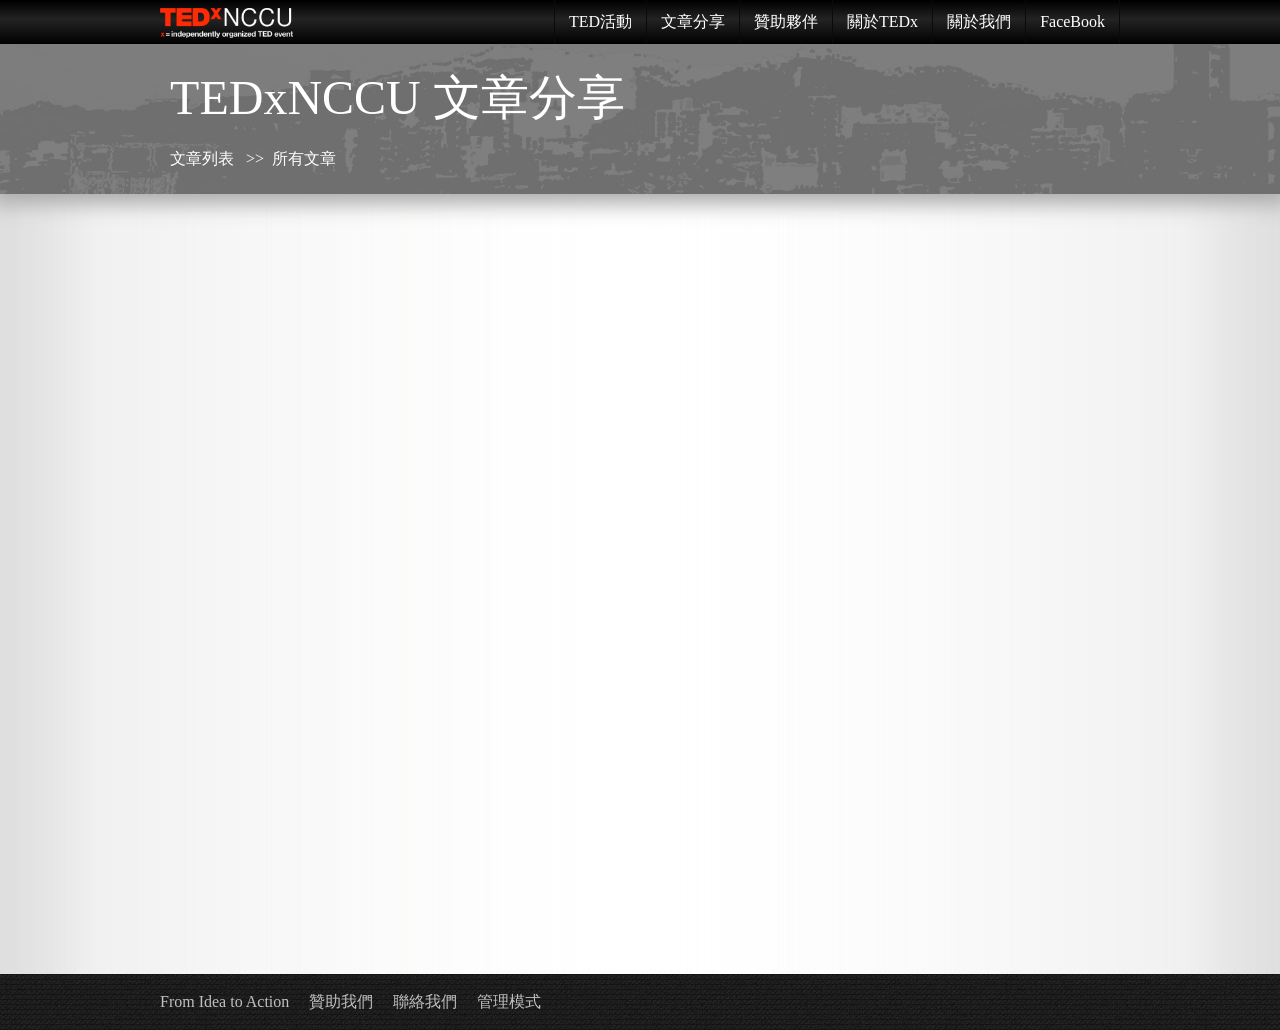
==== blog/index.html @ a66b3fd5 "wonderful 1" ====
<!doctype html>
<html><!-- InstanceBegin template="/Templates/TEDxNCCU.dwt" codeOutsideHTMLIsLocked="false" -->
<head>
<meta charset="utf-8">
<link rel="shortcut icon" type="image/x-icon" href="http://1.gravatar.com/blavatar/5eb168b0154768602b7da05b54081381?s=16" sizes="16x16">
<link rel="icon" type="image/x-icon" href="http://1.gravatar.com/blavatar/5eb168b0154768602b7da05b54081381?s=16" sizes="16x16">
<!-- InstanceBeginEditable name="head1" -->
<title>所有文章--TEDxNCCU 文章分享</title>

<script src="../js/jquery.min.js" type="text/javascript"></script>
<script src="../js/jquery-ui.js" type="text/javascript"></script>
<script src="../js/parse-1.2.8.min.js" type="text/javascript"></script>


<!-- InstanceEndEditable -->
<link href="../css/jquery-ui.css" rel="stylesheet" type="text/css">
<!--link href="css/bootstrap.min.css" rel="stylesheet" type="text/css"-->
<link href="../css/reset.css" rel="stylesheet" type="text/css">
<!--link href="css/bootstrap-responsive.min.css" rel="stylesheet" type="text/css"-->
<link href="../css/tedxnccu2.css" rel="stylesheet" type="text/css">
<!-- InstanceBeginEditable name="head2" -->
<style>
/*article*/
.art-pre { width:auto; margin-bottom:20px; background-color:rgba(255,255,255,.8);}
.art-pre-pic { margin-right:20px; margin-bottom:20px; float:left; box-shadow:0px 2px 5px 1px #999999; height:200px; }
.art-pre-info { padding:20px; width:auto;}
.art-pre-info > h3 { margin-bottom:10px; color:#FF0000; font-size:1.2em; font-weight:bold;}
.art-pre-info > p { color:black; margin-bottom:0px;}

</style>
<!-- InstanceEndEditable -->
</head>
<body>

<nav>
	<div id="nav" class="container clearfix">
		<div style="float:left;">
			<a href="../index.html"><img src="../img/TEDxNCCU5.png" height="30" style="margin:8px 0px 3px 0px;"></a>
		</div>
		<div style="float:right">
			<ul id="mainNav" class="hrzUL clearfix">
				<li class="withSubNav clearfix">
					<a href="../acts/index.html">TED活動</a>
					<ul class="subNav">
						<li><a href="#">2013 From Idea To Action</a></li>
					</ul>
				</li>
				<li class="withSubNav clearfix">
					<a href="index.html">文章分享</a>
					<ul class="subNav">
						<li><a href="blog.html">部落格</a></li>
						<li><a href="tedtalk.html">TED TALK</a></li>
						<li><a href="act.html">活動成果</a></li>
					</ul>
				</li>
								<li><a href="../spnsors.html">贊助夥伴</a>	</li>
				<li><a href="../aboutTEDx.html">關於TEDx</a></li>	
				<li class="withSubNav clearfix"><a href="../about.html">關於我們</a>
					<ul class="subNav">
						<li><a href="members.html">團隊介紹</a></li>
						<li><a href="#">團隊理念</a></li>
						<li><a href="../contact.html">聯繫我們</a></li>
					</ul>
				</li>
				<li><a href="https://www.facebook.com/tedxnccu">FaceBook</a></li>
	
			</ul>
		</div>
	</div>
</nav>
<div style="width:100%; height:44px;">
</div>
<!-- InstanceBeginEditable name="content" -->
<div id="banner">
	<div class="bannerPic-small-cover">
		<div class="container">
			<div class="title">
				<h1>TEDxNCCU 文章分享</h1>
			</div>
			<div style="padding:10px; color:white; display:block; ">
				文章列表&nbsp;&nbsp; >> &nbsp;所有文章&nbsp;
			</div>

		</div>
	</div>
	<div class="bannerPic-small shd-large">
	</div>
	
	<!--div class="bread subBanner" style="position:absolute; top:250px; z-index:30;">
		<div class="container">

		</div>
	</div-->	
</div>


<div id="content" class="outer bg">
	<div class="container clearfix apdArea" style="min-height:700px;">
		<noscript>
			<h3>必須支援 javascript 才能觀看文章</h3>
		</noscript>
		<!--div class="leftArea ">
			<h3 class="tag">文章列表</h3>
			<hr />
		</div-->
	</div> <!-- /container-->
</div>
<div class="container" style="display:none;">
	<form class="pageForm" action="view.html" method="get">
		<input id="pageInput1" name="blog" hidden="true" value="0" style="display:none;">
		<input id="pageInput2" name="db" hidden="true" value="0" style="display:none;">
	</form>

	<form class="editForm" action="edit.html" method="get">
		<input id="editInput1" name="blog" hidden="true" value="0" style="display:none;">
		<input id="editInput2" name="db" hidden="true" value="0" style="display:none;">
	</form>

</div>
<!-- InstanceEndEditable -->


<footer class="outer-small">
	<div class="container clearfix">
		<ul class="hrzUL foot_nav">
			<li><a href="../acts/index.html">From Idea to Action</a></li>
			<li><a href="../sponsor.html">贊助我們</a></li>
			<li><a href="../contact.html">聯絡我們</a></li>
			<li><a href="../manage/login.html">管理模式</a></li>
		</ul>
	</div>
</footer>

<!-- InstanceBeginEditable name="content-aft" -->
<!-- InstanceEndEditable -->


<!-- InstanceBeginEditable name="js-1" -->
<script type="text/javascript">
</script>
<!-- InstanceEndEditable -->
<script src="../js/jquery.min.js" type="text/javascript"></script>
<script src="../js/jquery-ui.js" type="text/javascript"></script>
<!--script src="js/bootstrap.min.js" type="text/javascript"></script-->
<script src="../js/parse-1.2.8.min.js" type="text/javascript"></script>
<script src="../js/TEDxNCCU.js" type="text/javascript"></script> 
<!-- InstanceBeginEditable name="js-2" -->


<script type="text/javascript">
/*Last bind first go !!!*/

$('.apdArea').on('click','.art-pre-tit',function(e){
	getData(e);
});
//$('.art-pre').on('click','.art-pre-pic',function(e){getData(e)});

function getData (e){
	var p = $($(e.currentTarget).parents('.art-pre')[0]).data('blog');
	$('#pageInput1').val(p);
	$('.pageForm').submit();
	return false 

	//e.preventDefault();
	//else return false;
}

var blogId;
var blog;
function getURLParameter(name) {
	return decodeURI(
		(RegExp(name + '=' + '(.+?)(&|$)').exec(location.search)||[,null])[1]
	);
}


Parse.initialize("BFuEvRNBwRW6MScfT6nIUrhZaKMBriF4VpAC0DwD", "MvYBNO5NQ6DeixPpLgmH60wQDQvQrf5nIrx6RHgy");
var TEDxBLOG = Parse.Object.extend("TEDxBLOG");
var query = new Parse.Query(TEDxBLOG);

var $apd = $('.apdArea');
function pullBlog () {
	query.descending('date');
	query.limit (10);
//	query.ckip (n);
	query.find({
		success:function (o){
			
			for (var i = 0 ; i < o.length ; i++){
				blog = getBlog (o[i]);
				show (blog);
			}
		},
		error:function (o,e){
			console.log (e);
		}	
	})
}

function getBlog (o){
	console.log ('getting');
	var obj = {
		'subject': o.get('subject'),
		'type': o.get('type'),
		'writer': o.get('writer'),
		'date': o.get('date'),
		'preImg': o.get('preImg'),
		'abstract': o.get('abstract'),
		'content': o.get('content'),
		'id':o.id
	}
	return obj;
}

function show (blog){
	if (!blog.subject) { return false }//alert ('資料庫問題，請先參閱其他文章');
	var b = '<div class="art-pre-img" "></div>';
	
	if ( Parse.User.current()){var c = '<div class="control-outer" style="height:0px; width:auto; clear:both; bottom:60px; " >				<ul class="clearfix admin-btns" style="top:20px; right:20px;">					<li style="margin-right:20px;"><a id="admin-btn-edit" class="admin-btn" href="#" title="編輯"><img width="20" src="../img/btns/edit.png"></a></li>					<li><a id="admin-btn-bin" class="admin-btn" href="#" title="刪除"><img width="15" src="../img/btns/bin.png"></a></li>				</ul>			</div>';}// edit or delete func
	var a = '<div data-blog="'+ blog.id +'" class="art-pre clearfix block">				<a class="art-pre-pic"  title="'+ blog.subject  +'" href="#"><img width="200" height="200" style="background-image:url('+blog.preImg+'); background-size:cover; background-position:center center;"></a>				<div class="art-pre-info" >					<h3><a  href="#" class="art-pre-tit"  title="'+ blog.subject +'">'+ blog.subject +'</a></h3>					<span class="date">'+ blog.date +'</span>					<p>'+ blog.abstract +'</p>				</div>'	+ c+		'</div>';
	$apd.append(a);
}


// edit or delete func 
$apd.on('click','#admin-btn-edit',function (e){
	var $prn = $($(e.currentTarget).parents('.art-pre')[0]);	
	var i = $prn.data('blog');
 	$('#editInput1').val(i);
	$('#editInput2').val('');
	$('.editForm').submit();
	console.log ('!!');
	return false;
});
$apd.on('click','#admin-btn-bin',function (e){
	console.log(e.currentTarget);
	var $prn = $($(e.currentTarget).parents('.art-pre')[0]);
	var s = $prn.find('.art-pre-tit').text();
	var i = $prn.data('blog');
	
	var a = confirm ("文章："+s+'\n即將被刪除，並無法復原，你確定嗎?');
	if (a){
		query.get(i,{success:function (o){
			o.destroy({success:function (o){
				alert ('文章已經刪除');
				$prn.fadeOut();
			}});
		},error :function (o,e){console.log (e);}
		});
	}
	return false ;

/*	if (a)theBlog.destroy({success:function (){
		alert ('刪除成功'); 
		switch (db){
			case 'G' : dataBase = 	window.location = "grass.html";break;
			case 'B' : dataBase = 	window.location = "back.html";break;
			default  : dataBase = 	window.location = "index.html"
		}
	}});*/
	
});





$(document).ready(function(e) {
	//blogId = '8MROTNof9T'//'My4BYgu7Il' ;//(getURLParameter('blog'));
	pullBlog ();
	
});
</script>
<!-- InstanceEndEditable -->
</body>
<!-- InstanceEnd --></html>
---- css/tedxnccu2.css ----
/* CSS Document */
body {
	font-family: inherit;
}
.outer { padding:40px 0px ;}  /*用在padding 上下*/
.outer-small { padding:20px 0px;}
.container { width:960px; margin:auto;}
.padding { padding:0px 20px;}




#bann er , #n av {background: #210000; /* Old browsers */
background: -moz-linear-gradient(-45deg, #210000 0%, #6d0000 100%); /* FF3.6+ */
background: -webkit-gradient(linear, left top, right bottom, color-stop(0%,#210000), color-stop(100%,#6d0000)); /* Chrome,Safari4+ */
background: -webkit-linear-gradient(-45deg, #210000 0%,#6d0000 100%); /* Chrome10+,Safari5.1+ */
background: -o-linear-gradient(-45deg, #210000 0%,#6d0000 100%); /* Opera 11.10+ */
background: -ms-linear-gradient(-45deg, #210000 0%,#6d0000 100%); /* IE10+ */
background: linear-gradient(135deg, #210000 0%,#6d0000 100%); /* W3C */
filter: progid:DXImageTransform.Microsoft.gradient( startColorstr='#210000', endColorstr='#6d0000',GradientType=1 ); /* IE6-9 fallback on horizontal gradient */}


.main-wallMov { width:640px !important; height:360px !important;  float:left;}
[class~=wallMov] { float:left; width:320px; height:180px;  }



/*reset*/
.largeUL > li { margin:10px 0px; }
.XlargeUL > li { margin:20px 0px;}
p { line-height:150%;}
h2, h3 { color:red; font-family:'微軟正黑體';}
.stlUL { list-style:outside circle; }
.stlUL { margin-left:1.5em;}



.subNav { background-color:rgba(0,0,0,.8); width:200px; border-radius:2px;  overflow:hidden;  display:none; position:absolute; top:44px; z-index:20;}
.subNav > li { width:100%;}
.subNav > li > a {padding:14px; display:block;}
.subNav > li:last-child ,{ border:0;}
.subNav > li >a:hover { color:red;}
.subNav:hover , .withSubNav:hover > .subNav { display:block;}

.leftArea  { float:left; width:680px; padding-right:40px;}
.rightArea { float:right; width:240px; }
.rightArea > .rit-ara-box { width:100%; margin-bottom:20px;}

.alignRightUL { width:100%;}
.alignRightUL > li { float:right; width:100%;}
.alignRightUL > li > a { float:right; }




.bread {padding:10px 0px; background:url(../img/bg/fabric_plaid.png);}


a , a:hover , a:checked , a:visited , a:active , a:focus , a:link { text-decoration:none; }



/*ver 2*/
h3.box-title { color:gray; font-weight:900;}
nav { color:white; position:fixed; z-index:100; width:100%; background-image:url(../img/nav_bg.jpg); 
background: rgb(0,0,0); /* Old browsers */
background: -moz-linear-gradient(top, rgba(0,0,0,1) 1%, rgba(35,35,35,1) 44%, rgba(0,0,0,1) 100%); /* FF3.6+ */
background: -webkit-gradient(linear, left top, left bottom, color-stop(1%,rgba(0,0,0,1)), color-stop(44%,rgba(35,35,35,1)), color-stop(100%,rgba(0,0,0,1))); /* Chrome,Safari4+ */
background: -webkit-linear-gradient(top, rgba(0,0,0,1) 1%,rgba(35,35,35,1) 44%,rgba(0,0,0,1) 100%); /* Chrome10+,Safari5.1+ */
background: -o-linear-gradient(top, rgba(0,0,0,1) 1%,rgba(35,35,35,1) 44%,rgba(0,0,0,1) 100%); /* Opera 11.10+ */
background: -ms-linear-gradient(top, rgba(0,0,0,1) 1%,rgba(35,35,35,1) 44%,rgba(0,0,0,1) 100%); /* IE10+ */
background: linear-gradient(to bottom, rgba(0,0,0,1) 1%,rgba(35,35,35,1) 44%,rgba(0,0,0,1) 100%); /* W3C */
filter: progid:DXImageTransform.Microsoft.gradient( startColorstr='#000000', endColorstr='#000000',GradientType=0 ); /* IE6-9 */}
#mainNav a { color:white;}

#mainNav > li > a { padding:14px; display:block; }
#mainNav > li { border-left:#0A0A0A 1px solid;}
#mainNav > li:last-child { border-right:#0A0A0A 1px solid;}
#mainNav > li a:hover { color:red;}
#mainNav > li > a:hover { color:red; background: rgb(0,0,0); /* Old browsers */
background: -moz-linear-gradient(top, rgba(0,0,0,1) 1%, rgba(35,35,35,1) 44%); /* FF3.6+ */
background: -webkit-gradient(linear, left top, left bottom, color-stop(1%,rgba(0,0,0,1)), color-stop(44%,rgba(35,35,35,1))); /* Chrome,Safari4+ */
background: -webkit-linear-gradient(top, rgba(0,0,0,1) 1%,rgba(35,35,35,1) 44%); /* Chrome10+,Safari5.1+ */
background: -o-linear-gradient(top, rgba(0,0,0,1) 1%,rgba(35,35,35,1) 44%); /* Opera 11.10+ */
background: -ms-linear-gradient(top, rgba(0,0,0,1) 1%,rgba(35,35,35,1) 44%); /* IE10+ */
background: linear-gradient(to bottom, rgba(0,0,0,1) 1%,rgba(35,35,35,1) 44%); /* W3C */
filter: progid:DXImageTransform.Microsoft.gradient( startColorstr='#000000', endColorstr='#232323',GradientType=0 ); /* IE6-9 */ }

#mainNav > li > .subNav { background:rgba(35,35,35,.9)}

#banner { position:relative; background:#181818;}
.bannerPic { width:100%; background-position:center center; background-size:cover; height:540px; position:absolute; z-index:3;}
.bannerPic-small { width:100%; background-image:url(../../image/7445668486_2ffafcff86_o.jpg); background-position:center center; background-size:cover; height:150px; position:relative; z-index:0; background:url(../img/bg/footer.jpg);}
.bannerPic-small-cover { width:100%; position:absolute;z-index:4; background:rgba(0,0,0,.5); height:150px;}
.bannerPic-small-cover > .container { position:relative;}
.bannerPic-small-cover > .container  > .title { position:relative; top:20px; margin-bottom:20px;  display:inline-block; padding:1%; background:rgba(0,0,0,0); -webkit-transform:rotate(1deg);; }
.bannerPic-small-cover > .container  > .title >h1 {-webkit-transform:rotate(-1deg);}

.box { padding:30px;}
.block { background:white; box-shadow:3px 3px 5px 5px #D5D5D5;
}
.block-2 {  background:rgba(255,255,255,.5);}
.subBanner {
}

/*#hotMovList >li:nth-child(3n) { margin-right:0px !important;}*/

footer { background:url(../img/bg/footerBG.png) center; display:block;}

/* content-page*/

.bg  { 
background:url(../img/bg/pixel_weave.png);
background:url(../img/bg/footer.jpg); background-size:contain;
background:url(../img/bg/bg.jpg); background-size:contain;
}
.shd { box-shadow:0px 0px 5px 1px #999999 ; position:relative; z-index:1px;}
.shd-large { box-shadow:0px 0px 20px 10px  #ABABAB ; }



/* FOR TITLE*/
.tag { background-color:RED ; padding:5px; border:1px #660000 solid ; color:white; display:inline-block; -webkit-transform:rotate(-4deg);}
.tag > h3 {  color:inherit; margin:0;}
.tag:hover { background-color:rgba(255,0,0,.6);}
.tag2 { background:white; padding:5px; border:#CCCCCC solid 1px; color:RED; display:inline-block;  }

/* For Footer*/
.foot_nav  a { color:#C0C0C0; padding-right:20px; display:block; }




/*8.20*/

.content-img { position:relative; width:900px;}


/* for blogs*/
.art-pre { width:auto; margin-bottom:20px; background-color:rgba(255,255,255,.8);}
.art-pre-pic { margin-right:20px; margin-bottom:20px; float:left; box-shadow:0px 2px 5px 1px #999999; height:200px; }
.art-pre-info { padding:20px; width:auto;}
.art-pre-info > h3 { margin-bottom:10px; color:#FF0000; font-size:1.2em; font-weight:bold;}
.art-pre-info > p { color:black; margin-bottom:0px;}



/* for edit*/
.control-outer { position:relative;}
.control-outer > *{ position:absolute;}
.admin-btns > li { float:left;}
.admin-btn:hover { opacity:.6; }
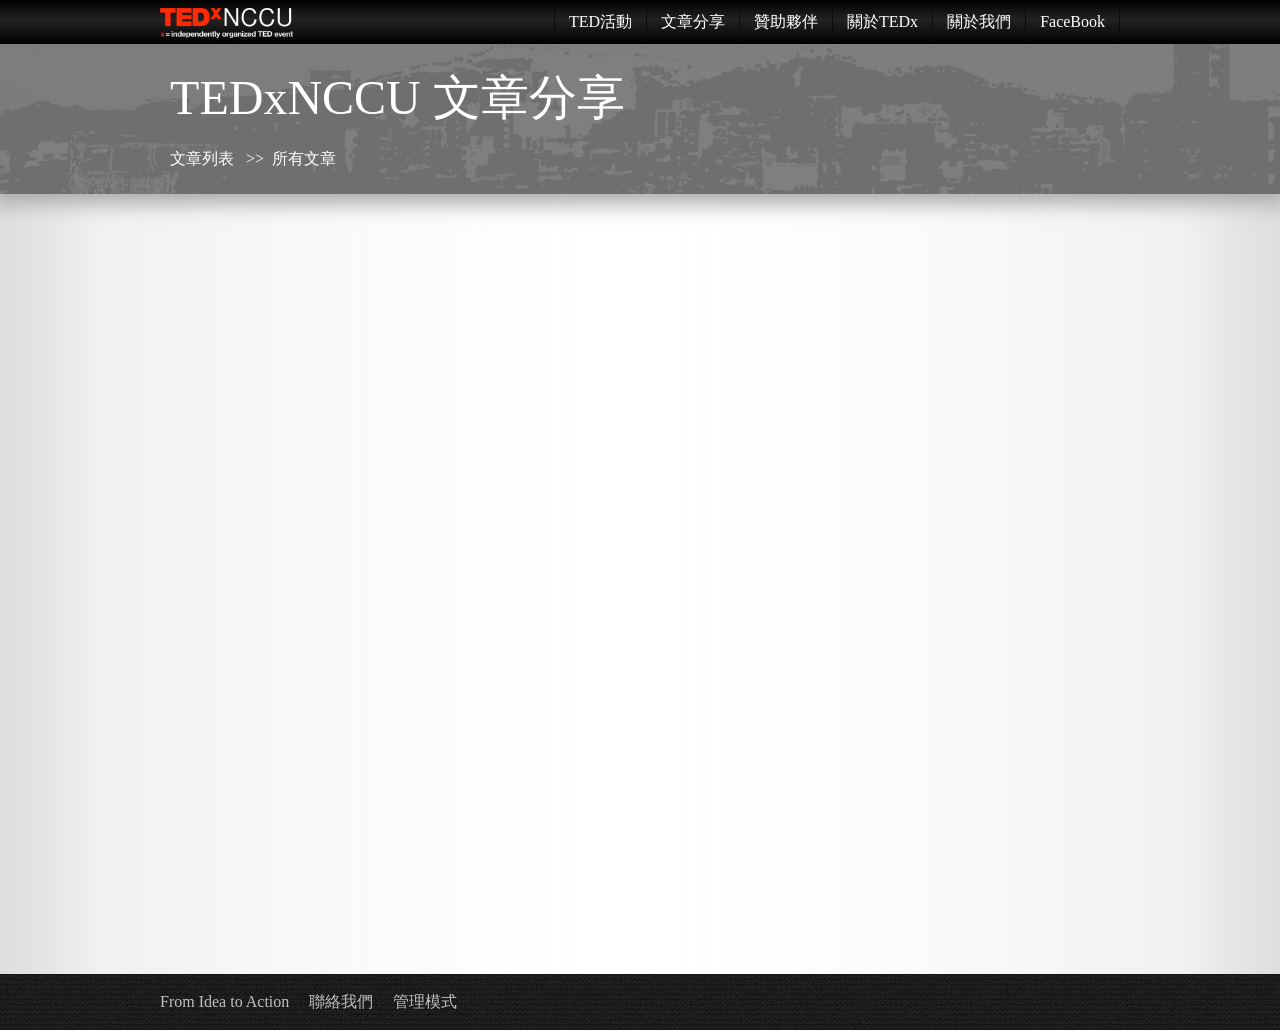
==== commit d48700ef: "wonderful" ====
--- a/blog/index.html
+++ b/blog/index.html
@@ -124,7 +124,6 @@
 	<div class="container clearfix">
 		<ul class="hrzUL foot_nav">
 			<li><a href="../acts/index.html">From Idea to Action</a></li>
-			<li><a href="../sponsor.html">贊助我們</a></li>
 			<li><a href="../contact.html">聯絡我們</a></li>
 			<li><a href="../manage/login.html">管理模式</a></li>
 		</ul>
